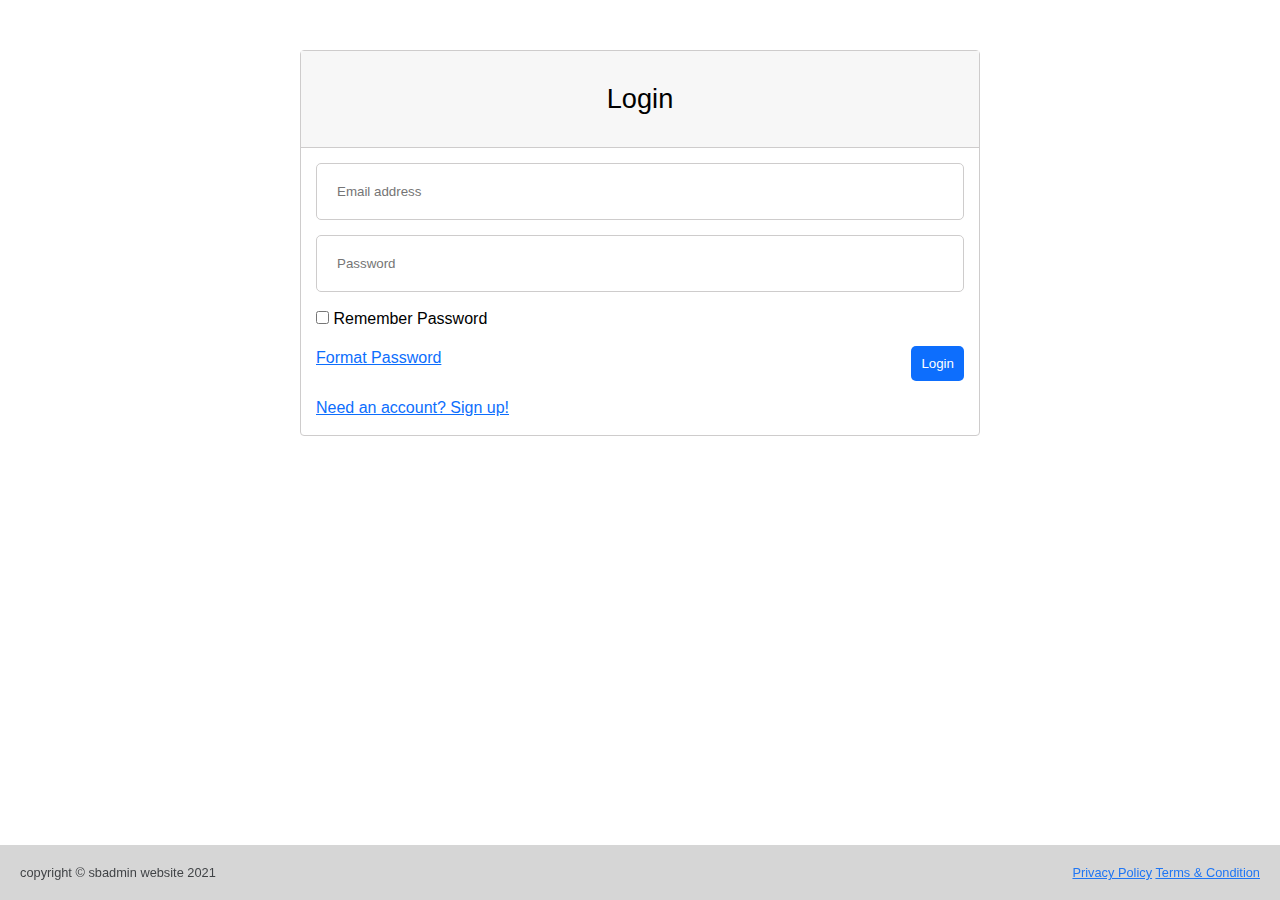
==== login.html @ 1c0060b9 "first commit" ====
<!DOCTYPE html>
<html lang="en">
<head>
    <meta charset="UTF-8">
    <meta http-equiv="X-UA-Compatible" content="IE=edge">
    <meta name="viewport" content="width=device-width, initial-scale=1.0">
    <link rel="stylesheet" href="https://cdnjs.cloudflare.com/ajax/libs/font-awesome/5.15.3/css/all.min.css" referrerpolicy="no-referrer" />
    <link rel="stylesheet" href="css/style.css">
    <title>Login</title>
</head>
<body>
  <div class="login">
    <div class="login-title">Login

    </div>
    <form class="login-form">
      <div class="input-box">
        <input type="email" name="Email" placeholder="Email address" aria-required="false">
      </div>
      <div class="input-box">
        <input type="password" name="Password" placeholder="Password" required>
      </div>
      <div class="checkbutton">
        <input type="checkbox">
        Remember Password
      </div>
      <div class="passbtn">
        <a href="#">Format Password</a><button class="login-btn">Login</button>
      </div>
      <div class="SignUp">
        <a href="register.html">Need an account? Sign up!</a>
      </div>
    </form>
  </div>
  <div class="block"><div>Login Successfully</div><a href="index.html
  "><i class="fas fa-chevron-circle-left"></i> Back To Dashboard</a></div>

  <div class="bottom" style="position: fixed; bottom: 0; z-index: -1;">
    <div>copyright © sbadmin website 2021</div>
    <div>
      <a href="#">Privacy Policy</a>
      <a href="#">Terms & Condition</a>
    </div>
  </div>
</body>
<script>

  const btn = document.querySelector("button");
  
  btn.addEventListener('click', (e) => {
    e.preventDefault();
    document.querySelector('.login').style.display = 'none';
    document.querySelector('.block').style.display = 'block';
  });

</script>
</html>
---- css/style.css ----
* {
  -webkit-box-sizing: border-box;
          box-sizing: border-box;
  margin: 0;
  padding: 0;
  scroll-behavior: smooth;
}

nav {
  background-color: #212429;
  height: 55px;
  width: 100%;
  position: fixed;
  display: -webkit-box;
  display: -ms-flexbox;
  display: flex;
  -webkit-box-align: center;
      -ms-flex-align: center;
          align-items: center;
}

.tittle {
  font-family: -apple-system, BlinkMacSystemFont, "Segoe UI", Roboto, Oxygen, Ubuntu, Cantarell, "Open Sans", "Helvetica Neue", sans-serif;
  color: white;
  font-size: 1.2rem;
  padding-left: 15px;
}

.tittle a {
  color: white;
  text-decoration: none;
}

.checkbtn {
  color: #808285;
  position: absolute;
  padding: 8px;
  border-radius: 3px;
  top: -42px;
  left: 230px;
}

.checkbtn:hover {
  -webkit-box-shadow: 0 0 3pt 2pt cornflowerblue;
          box-shadow: 0 0 3pt 2pt cornflowerblue;
}

.searchbar {
  position: absolute;
  right: 145px;
  padding: 10px 20px;
  border-radius: 4px 0 0 4px;
  outline: none;
  border: none;
}

.searchbar:focus {
  -webkit-box-shadow: 0 0 3pt 2pt cornflowerblue;
          box-shadow: 0 0 3pt 2pt cornflowerblue;
}

.searchbtn {
  top: 10px;
  color: white;
  background-color: #0d6efd;
  position: absolute;
  right: 100px;
  padding-top: 9px;
  padding-bottom: 10px;
  padding-right: 15px;
  padding-left: 15px;
  border-radius: 0 4px 4px 0;
}

.searchbtn:hover {
  -webkit-box-shadow: 0 0 3pt 2pt cornflowerblue;
          box-shadow: 0 0 3pt 2pt cornflowerblue;
}

.checkbar {
  display: none;
}

.checklogin {
  display: none;
}

.user {
  color: #808285;
  position: absolute;
  right: 50px;
}

.user ul {
  font-family: -apple-system, BlinkMacSystemFont, "Segoe UI", Roboto, Oxygen, Ubuntu, Cantarell, "Open Sans", "Helvetica Neue", sans-serif;
  padding: 10px;
  width: 150px;
  position: absolute;
  top: 20px;
  right: -30px;
  border-radius: 4px;
  -webkit-box-shadow: 0 0 2pt #808285;
          box-shadow: 0 0 2pt #808285;
  list-style: none;
  background-color: white;
  display: none;
}

.user ul li {
  padding: 10px;
}

.user ul a {
  text-decoration: none;
  color: black;
}

.user ul a:hover {
  color: #4e73df;
}

#logincheck:checked ~ ul {
  display: block;
}

.user:active {
  color: #575b5e;
}

section {
  display: -webkit-box;
  display: -ms-flexbox;
  display: flex;
  overflow-y: auto;
  max-height: 620px;
}

.font-size {
  font-size: .9rem;
  font-weight: 500;
}

.menubar {
  font-family: -apple-system, BlinkMacSystemFont, "Segoe UI", Roboto, Oxygen, Ubuntu, Cantarell, "Open Sans", "Helvetica Neue", sans-serif;
  position: fixed;
  line-height: 3rem;
  top: 55px;
  width: 230px;
  background-color: #212429;
  border-radius: 0 0 5px 0;
}

.menubar ul {
  display: none;
  list-style: none;
  color: #808285;
  padding-left: 2rem;
}

.menubar a {
  color: #808285;
  text-decoration: none;
}

.menubar a:hover {
  color: white;
}

#layout {
  display: none;
}

.layout-items:hover {
  color: white;
}

.layout-items ul li {
  display: none;
}

.downarrow {
  padding-left: 70px;
}

.downarrow-page {
  padding-left: 81px;
}

.downarrow-authen {
  padding-left: 15px;
}

.downarrow-error {
  padding-left: 84px;
}

#layout:checked ~ ul li {
  display: block;
}

#check:checked ~ section ul {
  display: block;
}

#page {
  display: none;
}

.page-items:hover {
  color: white;
}

.page-items summary {
  display: none;
}

#page:checked ~ summary {
  display: block;
}

#page {
  display: none;
}

.authentication:hover {
  color: white;
}

.authentication ul li {
  display: none;
}

#authen:checked ~ ul li {
  display: block;
}

#authen {
  display: none;
}

.error-items :hover {
  color: white;
}

.error-items ul li {
  display: none;
}

#Error:checked ~ ul li {
  display: block;
}

#Error {
  display: none;
}

.dashboard {
  font-family: -apple-system, BlinkMacSystemFont, "Segoe UI", Roboto, Oxygen, Ubuntu, Cantarell, "Open Sans", "Helvetica Neue", sans-serif;
  font-weight: 500;
  padding-left: 20px;
  padding-top: 70px;
  line-height: 3.8rem;
  font-size: 2.1rem;
}

.dash {
  font-family: -apple-system, BlinkMacSystemFont, "Segoe UI", Roboto, Oxygen, Ubuntu, Cantarell, "Open Sans", "Helvetica Neue", sans-serif;
  color: #808285;
  padding-left: 22px;
}

.gridbox {
  display: -ms-grid;
  display: grid;
  -ms-grid-columns: 1fr 1fr 1fr 1fr;
      grid-template-columns: 1fr 1fr 1fr 1fr;
  font-family: -apple-system, BlinkMacSystemFont, "Segoe UI", Roboto, Oxygen, Ubuntu, Cantarell, "Open Sans", "Helvetica Neue", sans-serif;
  grid-gap: 30px;
  margin-top: 25px;
  margin-left: 20px;
  margin-right: 20px;
}

.box-1 a {
  color: white;
}

.box-1 .card-1 {
  border-radius: 5px 5px 0 0;
  background-color: #4e73df;
  padding: 15px 15px;
}

.box-1 .card-1 a {
  text-decoration: none;
}

.box-1 .view-1 {
  font-size: .9rem;
  border-radius: 0 0 5px 5px;
  background-color: #476adf;
  border-top: 1px solid #0707d1;
  padding: 10px 15px;
  display: -webkit-box;
  display: -ms-flexbox;
  display: flex;
  -webkit-box-pack: justify;
      -ms-flex-pack: justify;
          justify-content: space-between;
}

.box-1 i {
  color: white;
}

.box-2 a {
  color: white;
}

.box-2 .card-2 {
  border-radius: 5px 5px 0 0;
  background-color: #f6c23e;
  padding: 15px 15px;
}

.box-2 .card-2 a {
  text-decoration: none;
}

.box-2 .view-2 {
  font-size: .9rem;
  border-radius: 0 0 5px 5px;
  border-top: 1px solid #d39f02;
  background-color: #e4b233;
  padding: 10px 15px;
  display: -webkit-box;
  display: -ms-flexbox;
  display: flex;
  -webkit-box-pack: justify;
      -ms-flex-pack: justify;
          justify-content: space-between;
}

.box-2 i {
  color: white;
}

.box-3 a {
  color: white;
}

.box-3 .card-3 {
  border-radius: 5px 5px 0 0;
  background-color: #1cc88a;
  padding: 15px 15px;
}

.box-3 .card-3 a {
  text-decoration: none;
}

.box-3 .view-3 {
  font-size: .9rem;
  border-radius: 0 0 5px 5px;
  border-top: 1px solid #076b3c;
  background-color: #0bc27f;
  padding: 10px 15px;
  display: -webkit-box;
  display: -ms-flexbox;
  display: flex;
  -webkit-box-pack: justify;
      -ms-flex-pack: justify;
          justify-content: space-between;
}

.box-3 .view-3 i {
  color: white;
}

.box-4 a {
  color: white;
}

.box-4 .card-4 {
  border-radius: 5px 5px 0 0;
  background-color: #e74a3b;
  padding: 15px 15px;
}

.box-4 .card-4 a {
  text-decoration: none;
}

.box-4 .view-4 {
  font-size: .9rem;
  border-radius: 0 0 5px 5px;
  background-color: #e64435;
  border-top: 1px solid #c20606;
  padding: 10px 15px;
  display: -webkit-box;
  display: -ms-flexbox;
  display: flex;
  -webkit-box-pack: justify;
      -ms-flex-pack: justify;
          justify-content: space-between;
}

.box-4 .view-4 i {
  color: white;
}

.chart-box-1 {
  font-family: -apple-system, BlinkMacSystemFont, "Segoe UI", Roboto, Oxygen, Ubuntu, Cantarell, "Open Sans", "Helvetica Neue", sans-serif;
  margin: 20px;
  margin-top: 30px;
  border-radius: 5px;
  border: 1px solid #9e9e9e;
}

.chart-box-1 .chart-title-1 {
  padding-left: 15px;
  padding-top: 8px;
  padding-bottom: 8px;
  background-color: #f7f7f7;
  border-bottom: 1px solid #9e9e9e;
}

.datatable {
  font-family: -apple-system, BlinkMacSystemFont, "Segoe UI", Roboto, Oxygen, Ubuntu, Cantarell, "Open Sans", "Helvetica Neue", sans-serif;
  margin: 20px;
  margin-top: 30px;
  border-radius: 5px;
  border: 1px solid #9e9e9e;
}

.datatable .datatable-title {
  padding-left: 15px;
  padding-top: 8px;
  padding-bottom: 8px;
  background-color: #f7f7f7;
  border-bottom: 1px solid #9e9e9e;
}

.datatable .table-body {
  display: -webkit-box;
  display: -ms-flexbox;
  display: flex;
  overflow-x: auto;
  margin: 20px;
}

.table-box {
  width: 100%;
  border-collapse: collapse;
}

.table-box thead tr th {
  padding: 5px;
  border: 1px solid #9e9e9e;
}

.table-box tbody tr td {
  padding: 5px;
  border: 1px solid #9e9e9e;
}

.bottom {
  font-family: -apple-system, BlinkMacSystemFont, "Segoe UI", Roboto, Oxygen, Ubuntu, Cantarell, "Open Sans", "Helvetica Neue", sans-serif;
  font-size: .8rem;
  display: -webkit-box;
  display: -ms-flexbox;
  display: flex;
  -webkit-box-pack: justify;
      -ms-flex-pack: justify;
          justify-content: space-between;
  padding: 20px;
  width: 100%;
  background-color: rgba(0, 0, 0, 0.159);
}

.bottom div {
  color: #404346;
}

.bottom div a {
  color: #1f76f4;
}

.example-box {
  font-family: -apple-system, BlinkMacSystemFont, "Segoe UI", Roboto, Oxygen, Ubuntu, Cantarell, "Open Sans", "Helvetica Neue", sans-serif;
  margin: 20px;
  padding: 15px;
  line-height: 1.5rem;
  border-radius: 4px;
  border: 1px solid #cecccc;
}

.example-box code {
  font-family: -apple-system, BlinkMacSystemFont, "Segoe UI", Roboto, Oxygen, Ubuntu, Cantarell, "Open Sans", "Helvetica Neue", sans-serif;
  color: #e4778a;
}

.login {
  font-family: -apple-system, BlinkMacSystemFont, "Segoe UI", Roboto, Oxygen, Ubuntu, Cantarell, "Open Sans", "Helvetica Neue", sans-serif;
  margin: 50px 30px;
  line-height: 1.5rem;
  border-radius: 4px;
  border: 1px solid #cecccc;
}

.login .login-title {
  background-color: #f7f7f7;
  margin: auto;
  text-align: center;
  line-height: 6rem;
  font-size: 1.7rem;
  border-bottom: 1px solid #cecccc;
}

.input-box {
  margin: 15px;
}

.input-box input {
  border-radius: 5px;
  width: 100%;
  outline: none;
  padding: 20px;
  overflow: none;
  border: 1px solid #cecccc;
}

.checkbutton {
  margin: 15px;
}

.passbtn {
  margin: 15px;
  display: -webkit-box;
  display: -ms-flexbox;
  display: flex;
  -webkit-box-pack: justify;
      -ms-flex-pack: justify;
          justify-content: space-between;
}

.passbtn button {
  padding: 10px;
  text-decoration: none;
  border: none;
  border-radius: 5px;
  color: white;
  background-color: #0d6efd;
}

.passbtn button:hover {
  background-color: #035de4;
}

.passbtn a {
  color: #0d6efd;
}

.SignUp {
  margin: 15px;
}

.SignUp a {
  color: #0d6efd;
}

.block {
  font-family: -apple-system, BlinkMacSystemFont, "Segoe UI", Roboto, Oxygen, Ubuntu, Cantarell, "Open Sans", "Helvetica Neue", sans-serif;
  display: none;
  text-align: center;
  font-size: 2rem;
  margin-top: 200px;
}

.block a {
  color: #0d6efd;
  font-size: 1.2rem;
}

.block a:hover {
  color: #004fc5;
}

.accountbtn {
  margin: 15px;
  text-align: center;
}

.accountbtn button {
  padding: 10px;
  text-decoration: none;
  border: none;
  border-radius: 5px;
  color: white;
  background-color: #0d6efd;
}

.accountbtn button:hover {
  background-color: #035de4;
}

.error {
  margin-top: 30px;
  font-family: -apple-system, BlinkMacSystemFont, "Segoe UI", Roboto, Oxygen, Ubuntu, Cantarell, "Open Sans", "Helvetica Neue", sans-serif;
  text-align: center;
  line-height: 3rem;
}

.error .error-num {
  font-weight: 300;
  font-size: 4rem;
}

.error .unautherize {
  font-size: 1.1rem;
  font-weight: 100;
}

.error a {
  color: #0d6efd;
}

.error a:hover {
  color: #0053ce;
}

.error img {
  height: 300px;
}

@media only screen and (min-width: 900px) {
  .grid-chart {
    display: -ms-grid;
    display: grid;
    -ms-grid-columns: 1fr 1fr;
        grid-template-columns: 1fr 1fr;
  }
  .login {
    margin-left: 300px;
    margin-right: 300px;
  }
}

@media only screen and (max-width: 900px) {
  .gridbox {
    -ms-grid-columns: 1fr 1fr;
        grid-template-columns: 1fr 1fr;
  }
}

@media only screen and (max-width: 628px) {
  .gridbox {
    -ms-grid-columns: 1fr;
        grid-template-columns: 1fr;
  }
  .searchbar {
    display: none;
  }
  .searchbtn {
    display: none;
  }
  .checkbtn {
    top: -42px;
    left: 310px;
  }
  .user {
    right: 90px;
  }
}

@media only screen and (max-width: 440px) {
  .bottom {
    display: block;
    line-height: 1.5rem;
    text-align: center;
  }
}
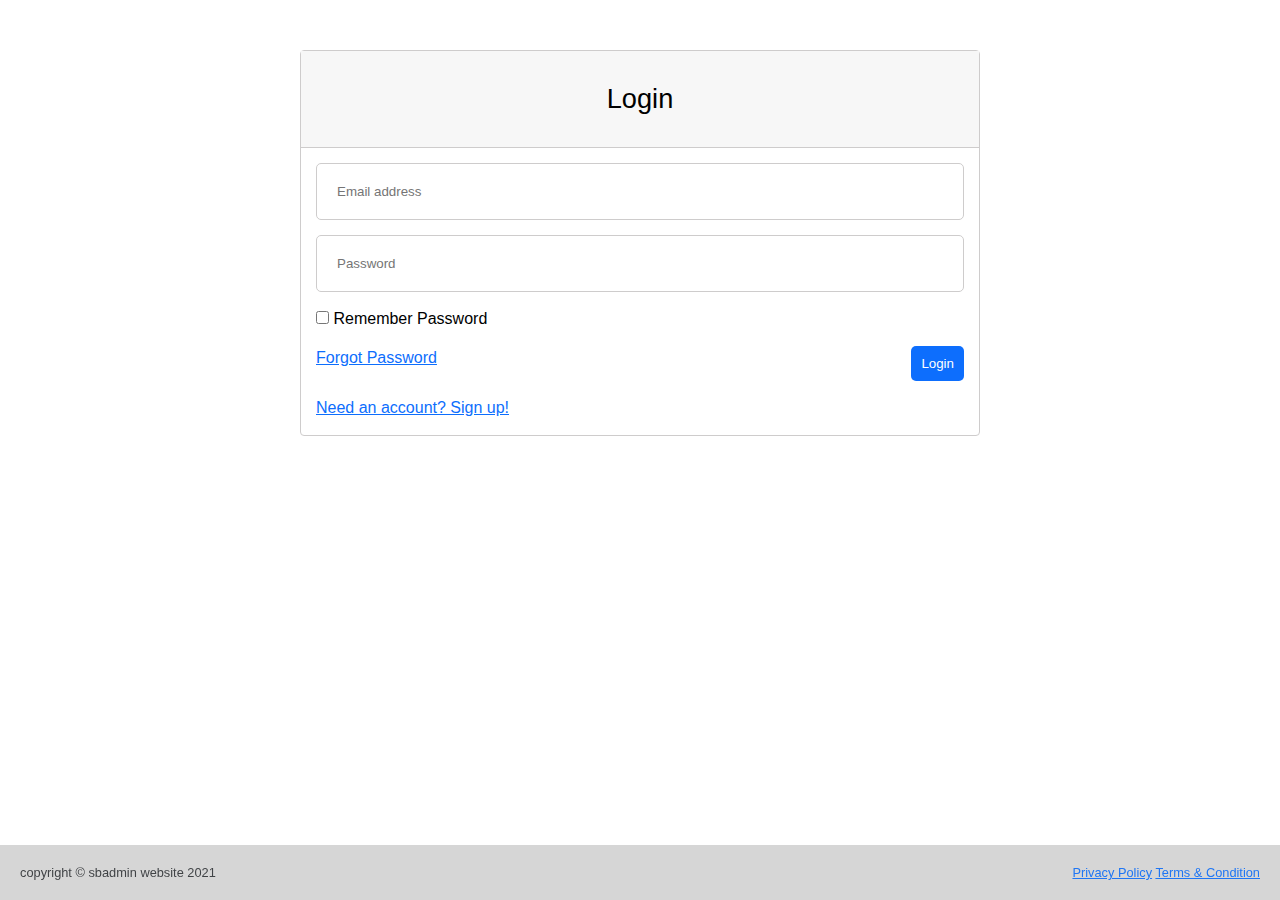
==== commit 67871613: "Update login.html" ====
--- a/login.html
+++ b/login.html
@@ -25,7 +25,8 @@
         Remember Password
       </div>
       <div class="passbtn">
-        <a href="#">Format Password</a><button class="login-btn">Login</button>
+        <a href="#">Forgot
+ Password</a><button class="login-btn">Login</button>
       </div>
       <div class="SignUp">
         <a href="register.html">Need an account? Sign up!</a>
@@ -54,4 +55,4 @@
   });
 
 </script>
-</html>+</html>
--- a/css/style.css
+++ b/css/style.css
@@ -666,7 +666,7 @@
   }
   .checkbtn {
     top: -42px;
-    left: 310px;
+    left: 340px;
   }
   .user {
     right: 90px;
